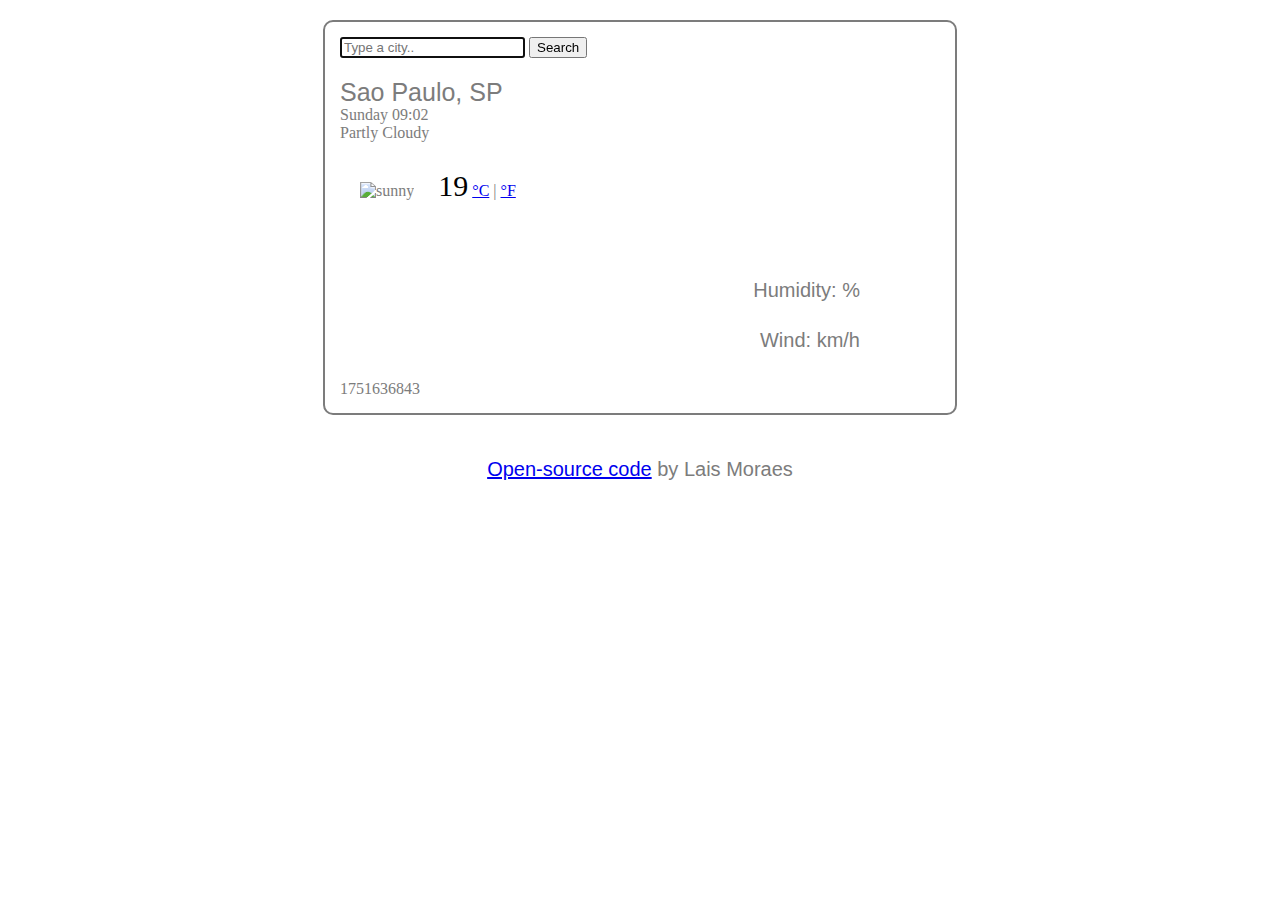
==== index.html @ f5074fd4 "Update index.html" ====
<!DOCTYPE html>
<html lang="en">
  <head>
    <meta charset="UTF-8" />
    <meta http-equiv="X-UA-Compatible" content="IE=edge" />
    <meta name="viewport" content="width=device-width, initial-scale=1.0" />
    <link
      href="https://cdn.jsdelivr.net/npm/bootstrap@5.1.3/dist/css/bootstrap.min.css"
      rel="stylesheet"
      integrity="sha384-1BmE4kWBq78iYhFldvKuhfTAU6auU8tT94WrHftjDbrCEXSU1oBoqyl2QvZ6jIW3"
      crossorigin="anonymous"
    />
    <script src="https://unpkg.com/axios/dist/axios.min.js"></script>
    <title>Weather</title>
    <link rel="stylesheet" href="src/styles.css" /> 
  </head>
  <body>
    <div class="container">
      <div class="weather-app">
        <form class="search-form" id="search-form">
          <div class="row">
            <div class="col-6">
              <input
                type="search"
                placeholder="Type a city.."
                autofocus="on"
                autocomplete="off"
                id="city-input"
              />
              <input type="submit" value="Search" class="btn btn-primary" />
            </div>
            <div class="col-2">
            
            </div>
          </div>
        </form>
        <div class="col">
          <h1 id="city">Sao Paulo, SP</h1>
          <div id="date">Last Updated</div>
       <div class="description-weather" id="description">Partly Cloudy</div>
        </div>
        <div class="row">
          <div class="cl-6">
            <img
              src="https://ssl.gstatic.com/onebox/weather/48/partly_cloudy.png"
              alt="sunny"
              id="icon"
            />
        
            <span class="temperature" id="temperature">19</span
              ><span class="units">
                <a href="#" id="celsius-link">°C</a> |
                <a href="#" id="fahrenheit-link">°F</a>
          </div>
          <h2>
            <p>Humidity: <span id="humidity"></span>%</p>
            <p>Wind: <span id="wind"></span>km/h</p>
          </h2>
        </div>1751636843
      </div>
    </div>
    <script src="src/index.js"></script>
 <h3> <a href="https://github.com/LaisDeMoraes/laisCodes">Open-source code</a> by Lais Moraes </h3>
  </body>
</html>
---- src/styles.css ----
style.css body {
  font-family: Arial, Helvetica, sans-serif;
}
h1 {
  color: #7c7c7c;
  font-family: Arial, Helvetica, sans-serif;
  font-size: 25px;
  margin: 0;
  padding: 0;
  font-weight: 100;
  line-height: 28px;
}
h2 {
  color: #7c7c7c;
  font-family: Arial, Helvetica, sans-serif;
  font-size: 20px;
  margin: 40px;
  font-weight: 100;
  line-height: 28px;
  text-align: right;
}
h3 {
  color: #7c7c7c;
  font-family: Arial, Helvetica, sans-serif;
  font-size: 20px;
  margin: 40px;
  font-weight: 100;
  line-height: 28px;
  text-align: center;
}
li {
  color: #7c7c7c;
  font-family: Arial, Helvetica, sans-serif;
  list-style-type: none;
  height: 0.1px;
  line-height: 0;
  text-align: left;
  margin: 40px;
}
P {
  color: #7c7c7c;
  font-family: Arial, Helvetica, sans-serif;
  list-style-type: none;
  height: 10px;
  line-height: 1;
  margin: 40px;
  text-align: right;
}
.weather-app {
  border: 2px solid;
  color: #7c7c7c;
  padding: 15px;
  max-width: 600px;
  margin: 20px auto;
  border-radius: 10px;
}

.temperature {
  font-size: 30px;
  color: black;
  height: 20px;
  line-height: 10px;
}
img {
  margin: 20px auto;
  padding: 20px;
}

.search-form {
  margin-bottom: 20px;
}
input {
  display: right;
}
#description-weather:first-letter {
  text-transform: capitalize;
}
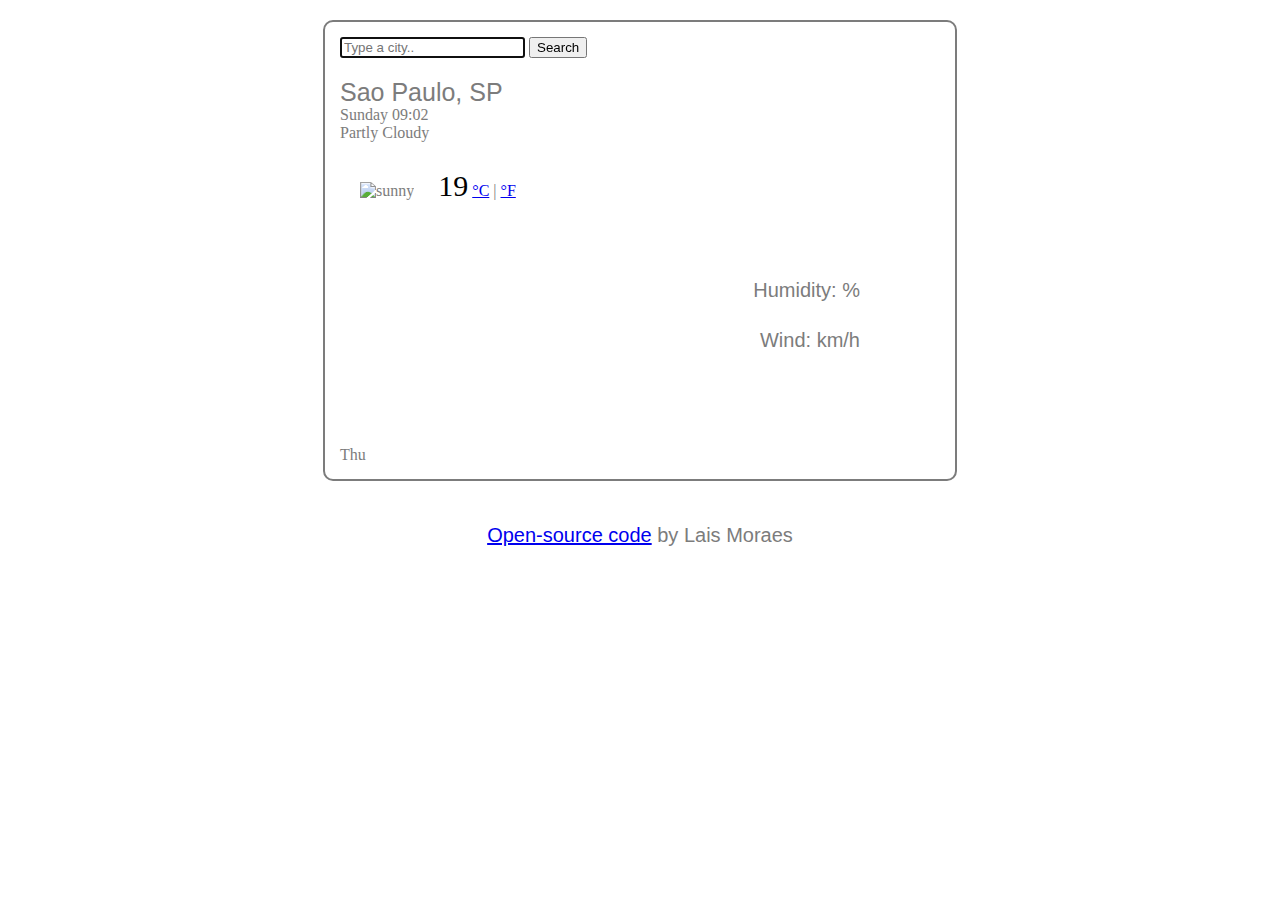
==== commit 2f695040: "Update index.html" ====
--- a/index.html
+++ b/index.html
@@ -56,7 +56,16 @@
             <p>Humidity: <span id="humidity"></span>%</p>
             <p>Wind: <span id="wind"></span>km/h</p>
           </h2>
-        </div>1751636843
+        </div>
+          <div class="weather-forecast">
+            <div class="row">
+              <div class="col-2"> Thu
+                <img
+              src="https://ssl.gstatic.com/onebox/weather/48/partly_cloudy.png"
+              alt="" width="36"/>
+               </div>
+           </div>
+          </div>
       </div>
     </div>
     <script src="src/index.js"></script>
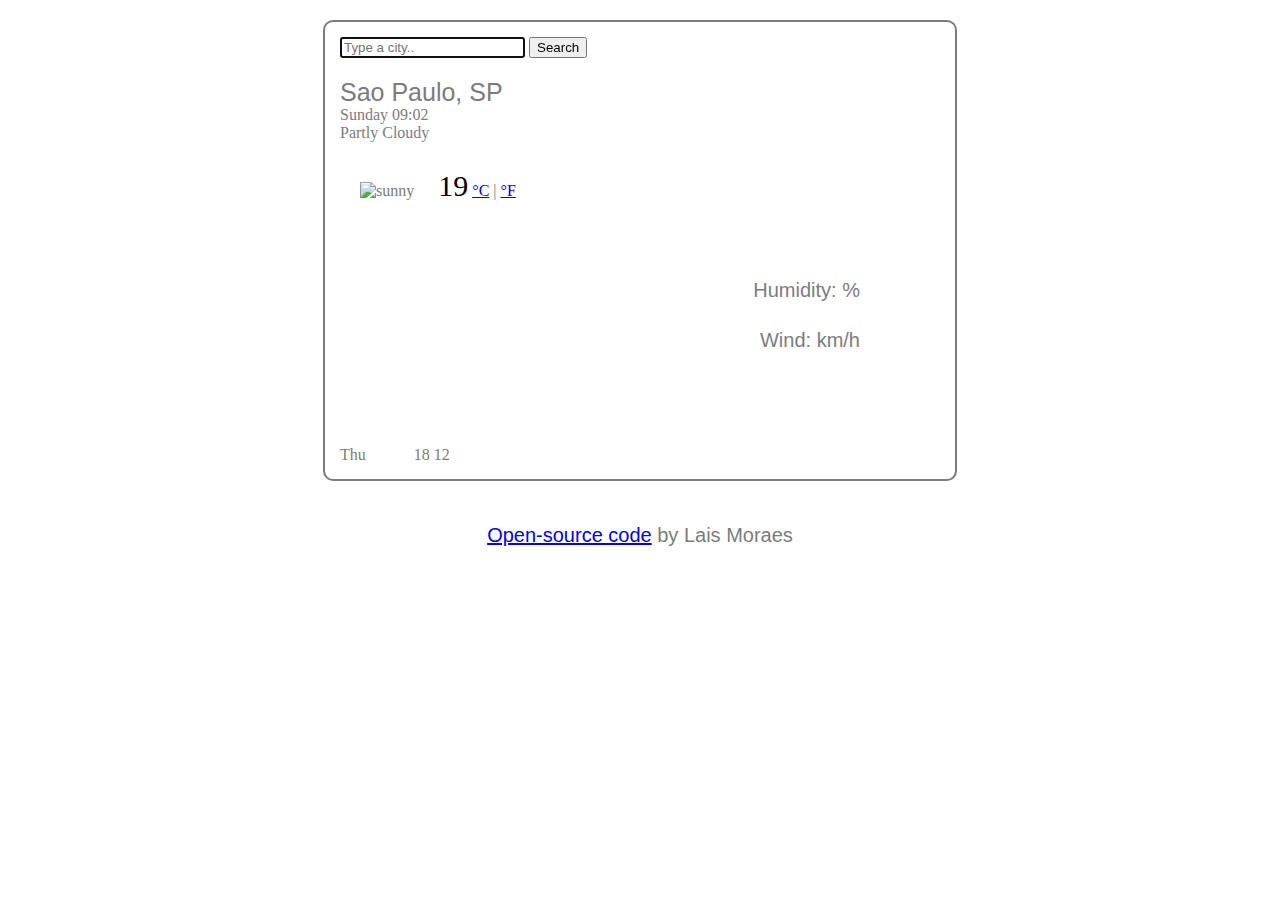
==== commit 2cc4502b: "Update index.html" ====
--- a/index.html
+++ b/index.html
@@ -63,6 +63,7 @@
                 <img
               src="https://ssl.gstatic.com/onebox/weather/48/partly_cloudy.png"
               alt="" width="36"/>
+                18 12
                </div>
            </div>
           </div>
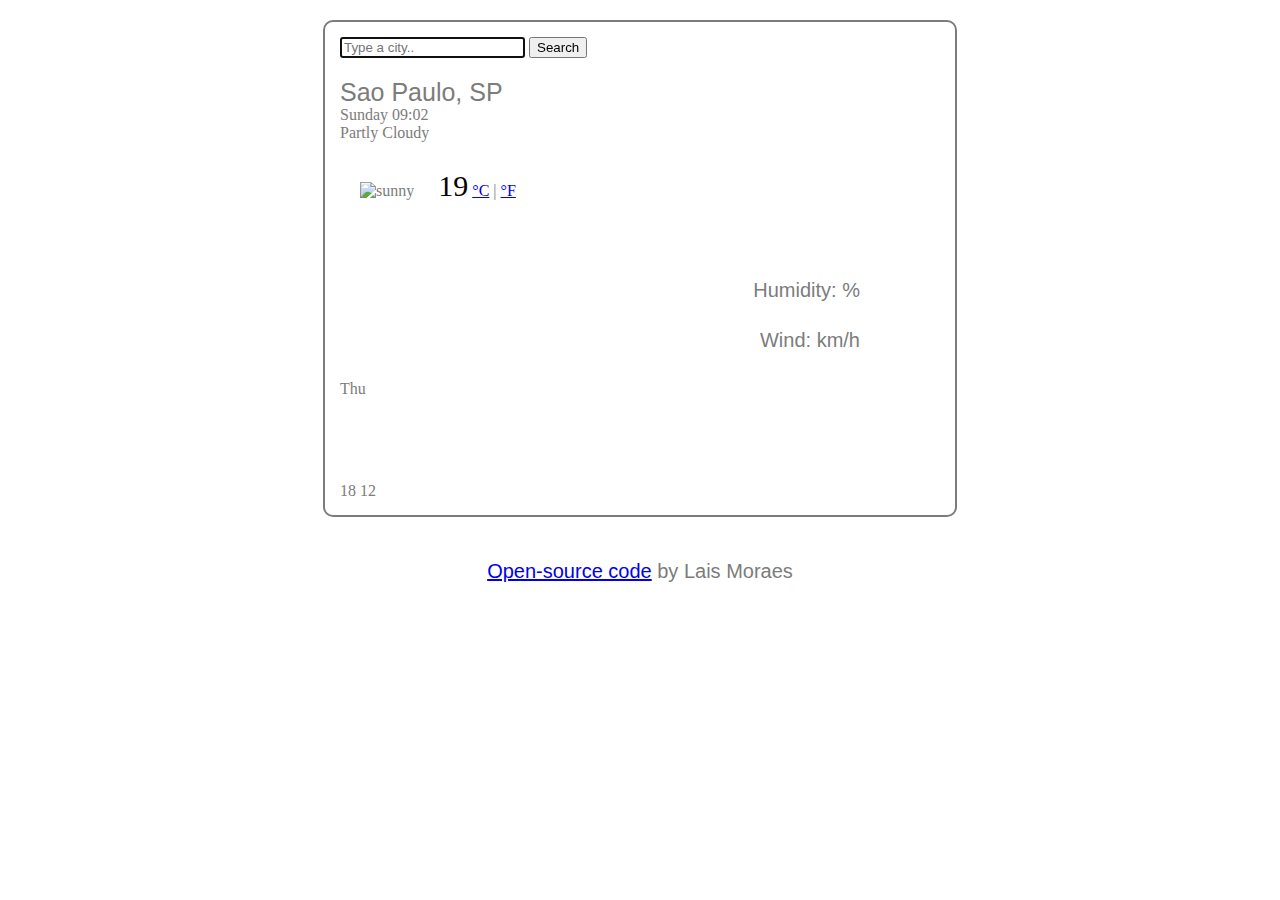
==== commit e574d6d3: "Update index.html" ====
--- a/index.html
+++ b/index.html
@@ -59,11 +59,14 @@
         </div>
           <div class="weather-forecast">
             <div class="row">
-              <div class="col-2"> Thu
-                <img
-              src="https://ssl.gstatic.com/onebox/weather/48/partly_cloudy.png"
+              <div class="col-2"> 
+                <div class="weather-forecast-date">
+                  Thu </div>
+                        <img
+              src="http://openweathermap.org/img/wn/01d@2x.png"
               alt="" width="36"/>
-                18 12
+               <div class="weather-forecast-temperatures">
+                 18 12  </div>
                </div>
            </div>
           </div>
--- a/src/styles.css
+++ b/src/styles.css
@@ -72,6 +72,9 @@
 input {
   display: right;
 }
-#description-weather:first-letter {
+#description {
   text-transform: capitalize;
 }
+.weather-forcast-date {
+  font-size: 16px;
+  color: #000;
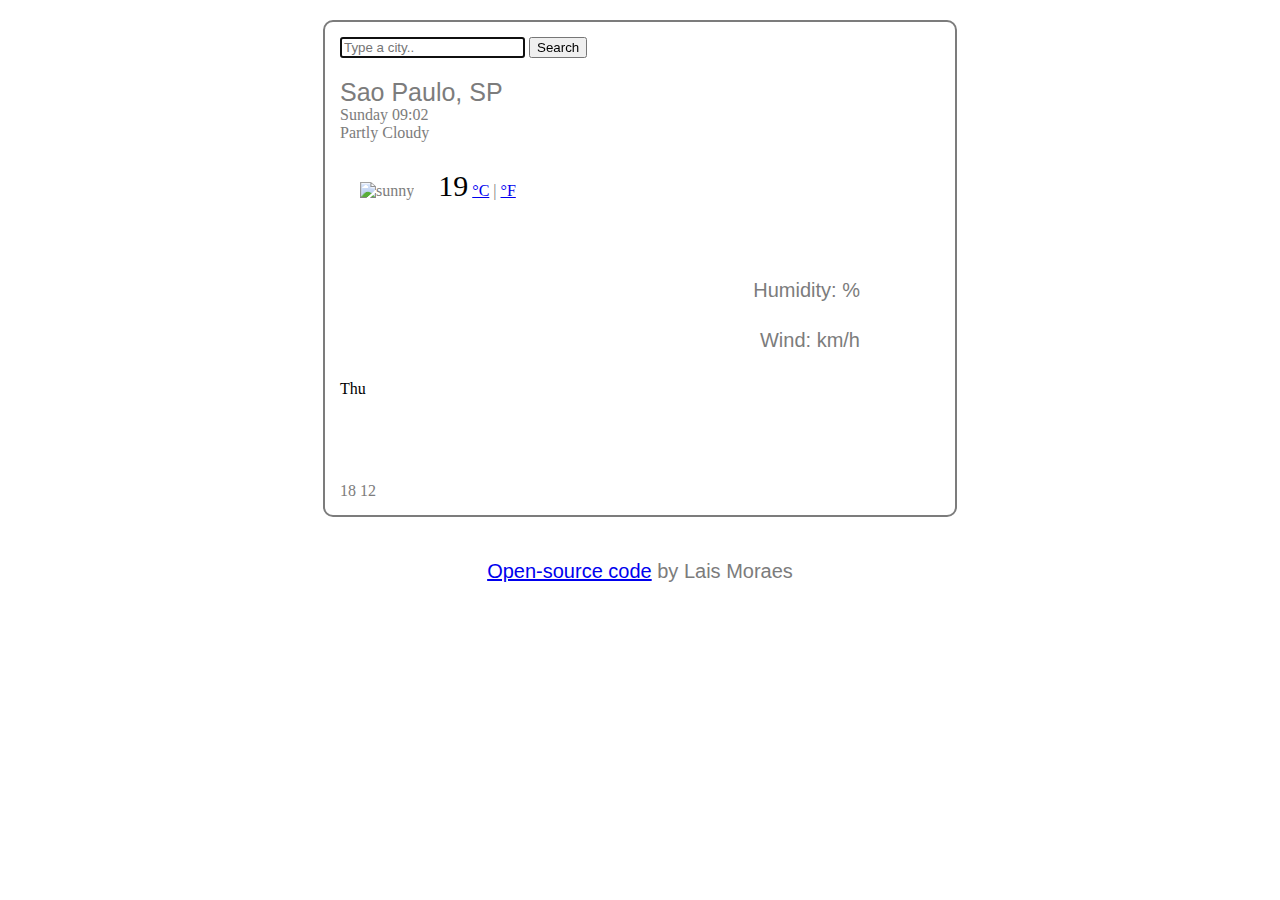
==== commit 938fa76b: "Update index.html" ====
--- a/index.html
+++ b/index.html
@@ -66,7 +66,11 @@
               src="http://openweathermap.org/img/wn/01d@2x.png"
               alt="" width="36"/>
                <div class="weather-forecast-temperatures">
-                 18 12  </div>
+                 <span class="weather-forecast-temperature-max">
+                   18 </span>
+                  <span class="weather-forecast-temperature-min">
+                 12   </span>
+                </div>
                </div>
            </div>
           </div>
--- a/src/styles.css
+++ b/src/styles.css
@@ -75,6 +75,12 @@
 #description {
   text-transform: capitalize;
 }
-.weather-forcast-date {
+
+.weather-forecast {
+  margin-top: 20px;
+  text-alight: center;
+}
+.weather-forecast-date {
   font-size: 16px;
   color: #000;
+}
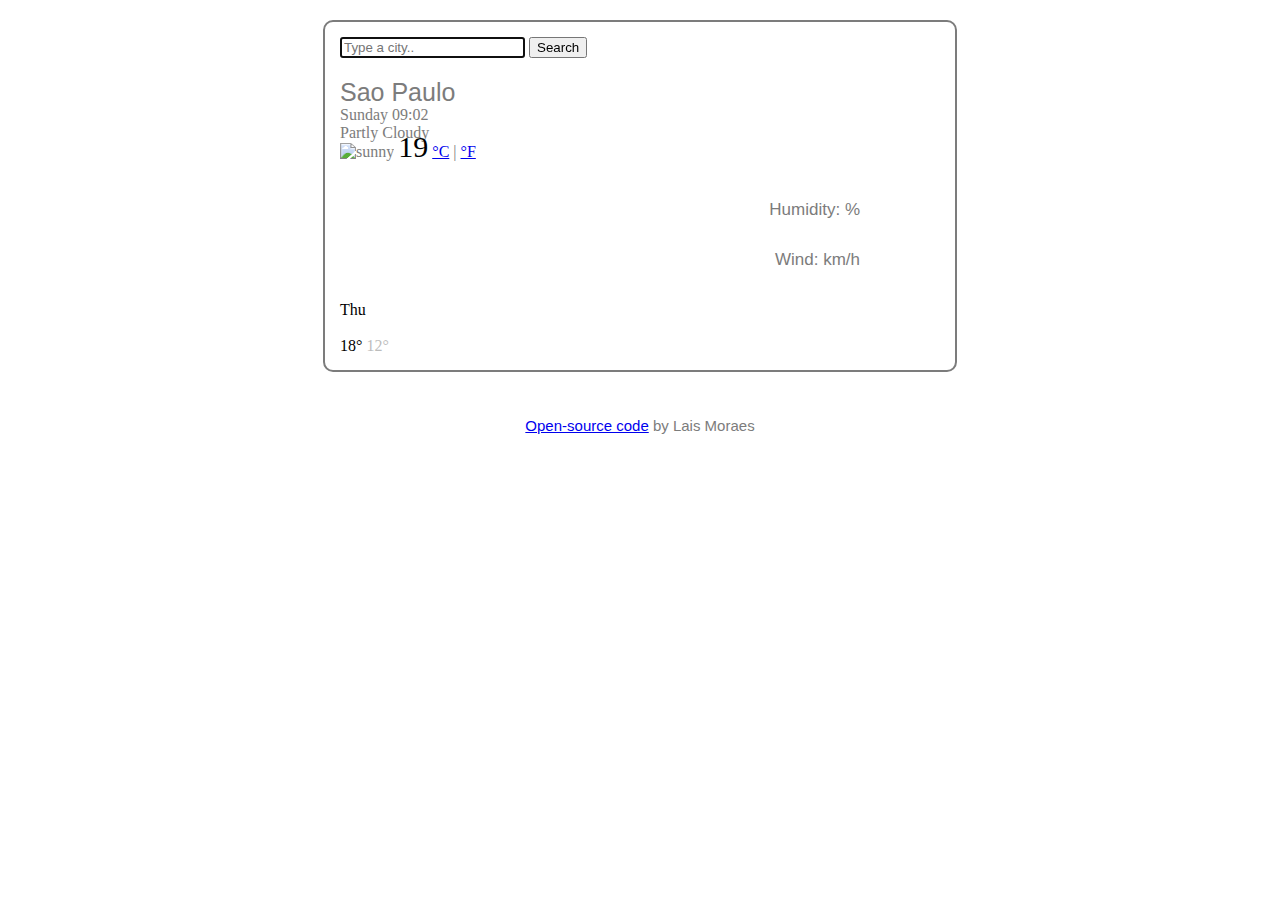
==== commit bace4945: "Update index.html" ====
--- a/index.html
+++ b/index.html
@@ -35,7 +35,7 @@
           </div>
         </form>
         <div class="col">
-          <h1 id="city">Sao Paulo, SP</h1>
+          <h1 id="city">Sao Paulo</h1>
           <div id="date">Last Updated</div>
        <div class="description-weather" id="description">Partly Cloudy</div>
         </div>
@@ -67,9 +67,9 @@
               alt="" width="36"/>
                <div class="weather-forecast-temperatures">
                  <span class="weather-forecast-temperature-max">
-                   18 </span>
+                   18° </span>
                   <span class="weather-forecast-temperature-min">
-                 12   </span>
+                 12°   </span>
                 </div>
                </div>
            </div>
--- a/src/styles.css
+++ b/src/styles.css
@@ -13,7 +13,7 @@
 h2 {
   color: #7c7c7c;
   font-family: Arial, Helvetica, sans-serif;
-  font-size: 20px;
+  font-size: 17px;
   margin: 40px;
   font-weight: 100;
   line-height: 28px;
@@ -22,7 +22,7 @@
 h3 {
   color: #7c7c7c;
   font-family: Arial, Helvetica, sans-serif;
-  font-size: 20px;
+  font-size: 15px;
   margin: 40px;
   font-weight: 100;
   line-height: 28px;
@@ -61,11 +61,6 @@
   height: 20px;
   line-height: 10px;
 }
-img {
-  margin: 20px auto;
-  padding: 20px;
-}
-
 .search-form {
   margin-bottom: 20px;
 }
@@ -84,3 +79,9 @@
   font-size: 16px;
   color: #000;
 }
+.weather-forecast-temperature-max {
+  color: #000;
+}
+.weather-forecast-temperature-min {
+  opacity: 0.5;
+}
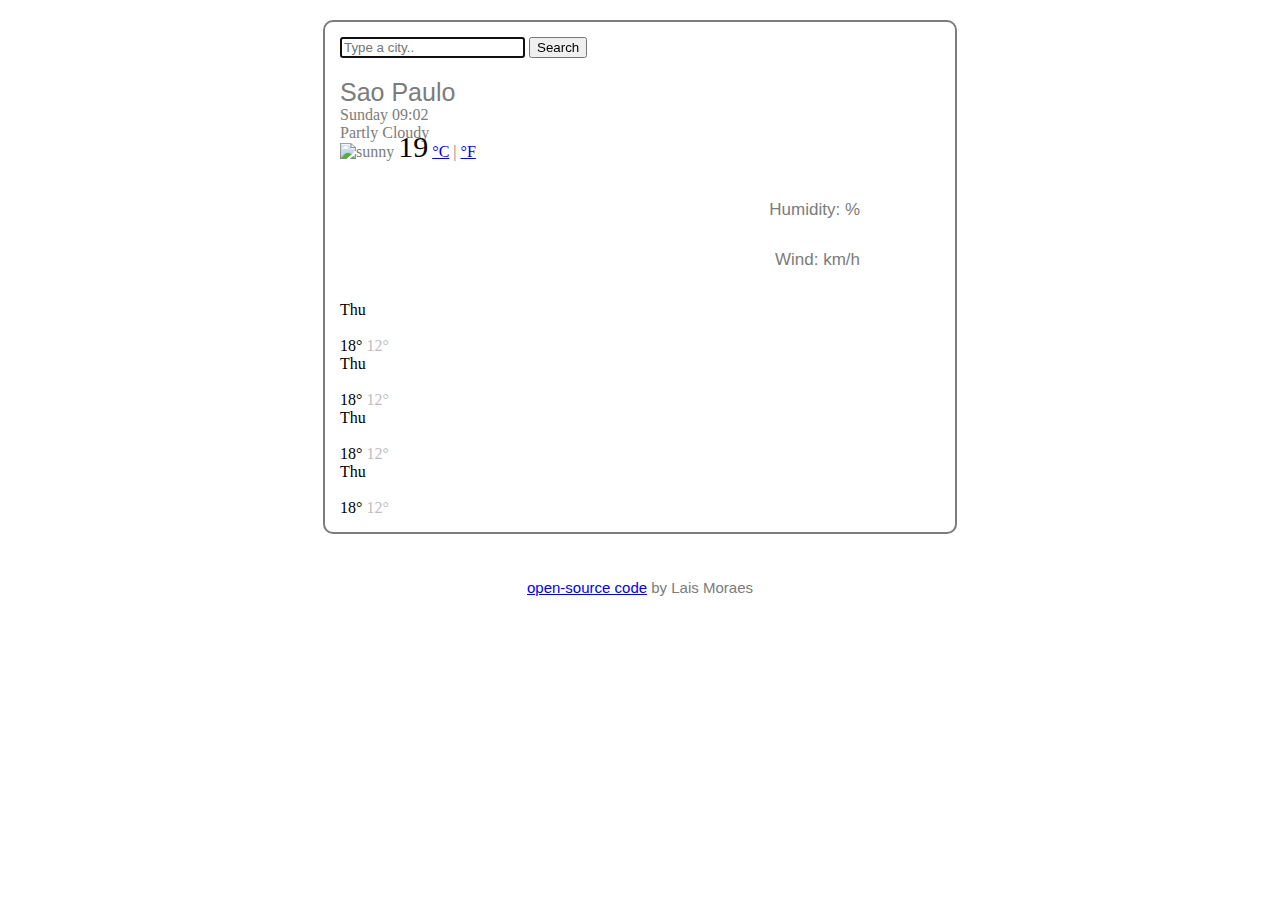
==== commit 7e4ad4e3: "Update index.html" ====
--- a/index.html
+++ b/index.html
@@ -57,26 +57,13 @@
             <p>Wind: <span id="wind"></span>km/h</p>
           </h2>
         </div>
-          <div class="weather-forecast">
-            <div class="row">
-              <div class="col-2"> 
-                <div class="weather-forecast-date">
-                  Thu </div>
-                        <img
-              src="http://openweathermap.org/img/wn/01d@2x.png"
-              alt="" width="36"/>
-               <div class="weather-forecast-temperatures">
-                 <span class="weather-forecast-temperature-max">
-                   18° </span>
-                  <span class="weather-forecast-temperature-min">
-                 12°   </span>
-                </div>
+          <div class="weather-forecast" id="forecast">
                </div>
            </div>
           </div>
       </div>
     </div>
     <script src="src/index.js"></script>
- <h3> <a href="https://github.com/LaisDeMoraes/laisCodes">Open-source code</a> by Lais Moraes </h3>
+ <h3> <a href="https://github.com/LaisDeMoraes/laisCodes">open-source code</a> by Lais Moraes </h3>
   </body>
 </html>
